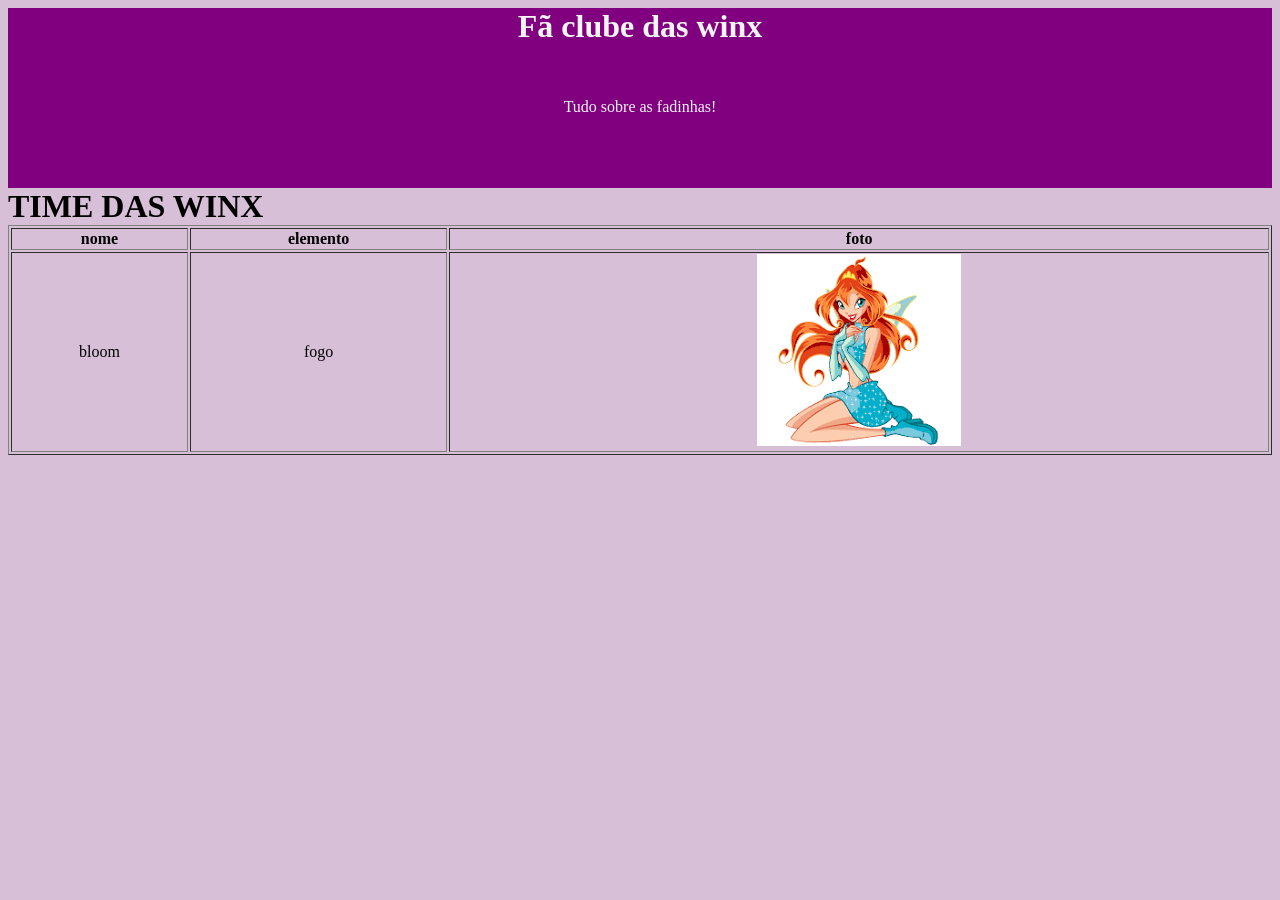
==== atividade1/index.html @ d772b09e "adicionando a primeira parte pra terminar depois" ====
<!DOCTYPE html>
<html>
    <head>
        <meta charset="utf-8">
        <title name="tittle_save1"> Fã clube das winx! </title>
    </head>
    <body bgcolor="thistle">
        <h1 style="text-align: center;
            background-color: purple;
            margin: 0%;
            height: 10vh;
            color: whitesmoke;"> 
        Fã clube das winx 
        </h1>

        <p style="margin: 0;
        height: 10vh;
        background-color: purple;
        text-align: center;
        color: whitesmoke;"> 
        Tudo sobre as fadinhas! 
        </p>
        <p style="text-align: left;
        font-size: 32px;
        margin: 0%;"><b>TIME DAS WINX</b> </p>

        <table border="1" width="100%">
            <tr>
                <th>nome</th>
                <th>elemento</th>
                <th>foto</th>
            </tr>
            <tr>
                <td align="center" > bloom </td>
                <td align="center" > fogo </td>
                <td align="center"> <img src="[data-uri]"></td> 
            </tr>
        </table>


    </body>
</html>
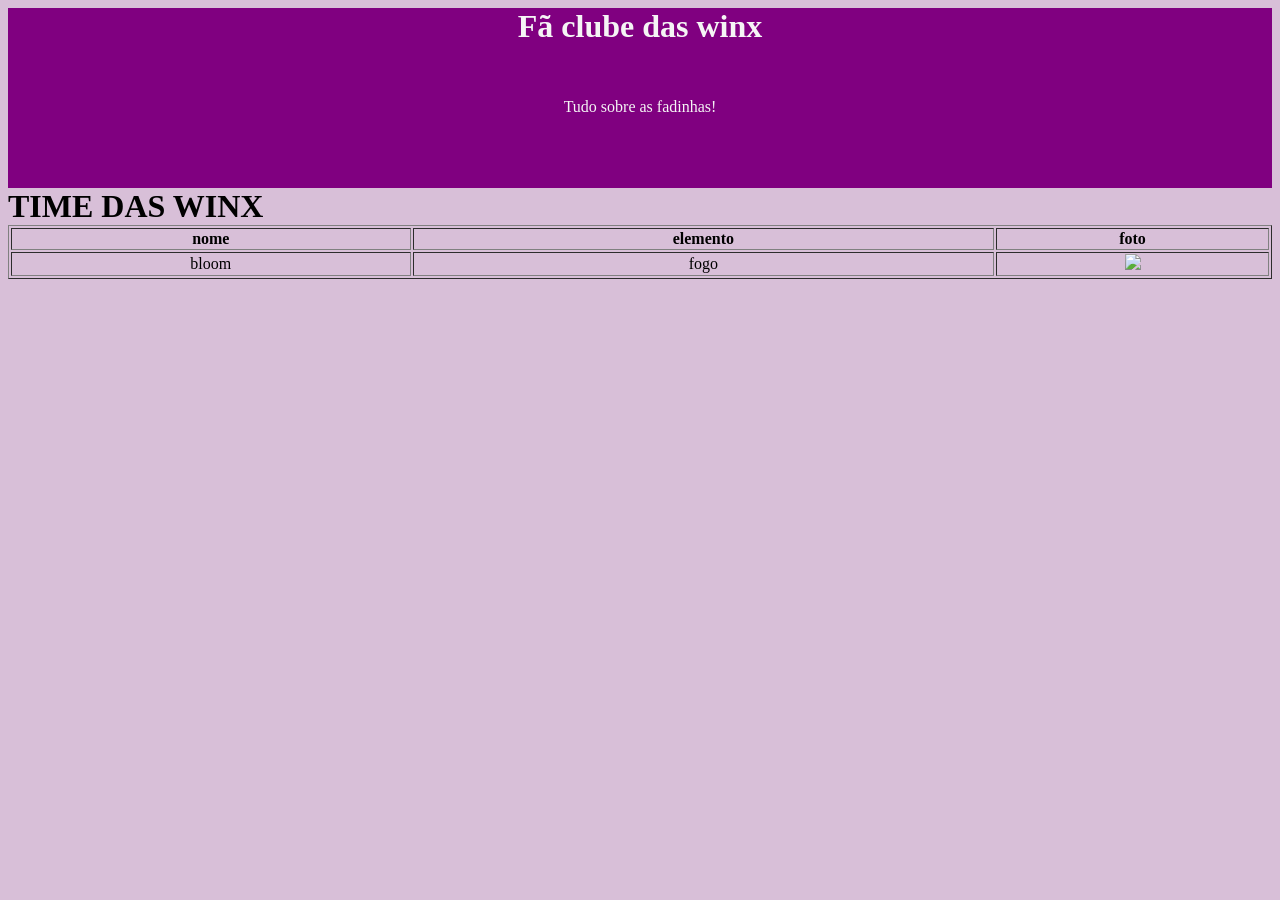
==== commit ea4d9e9f: "apagando imagem" ====
--- a/atividade1/index.html
+++ b/atividade1/index.html
@@ -1,4 +1,4 @@
-<!DOCTYPE html>
+﻿<!DOCTYPE html>
 <html>
     <head>
         <meta charset="utf-8">
@@ -33,10 +33,9 @@
             <tr>
                 <td align="center" > bloom </td>
                 <td align="center" > fogo </td>
-                <td align="center"> <img src="[data-uri]"></td> 
-            </tr>
+                <td align="center"> <img src="https://github.com/GATOROXO/Programacao_4/blob/main/atividade1/bin/download.png?raw=true">
         </table>
 
 
     </body>
-</html>+</html>
